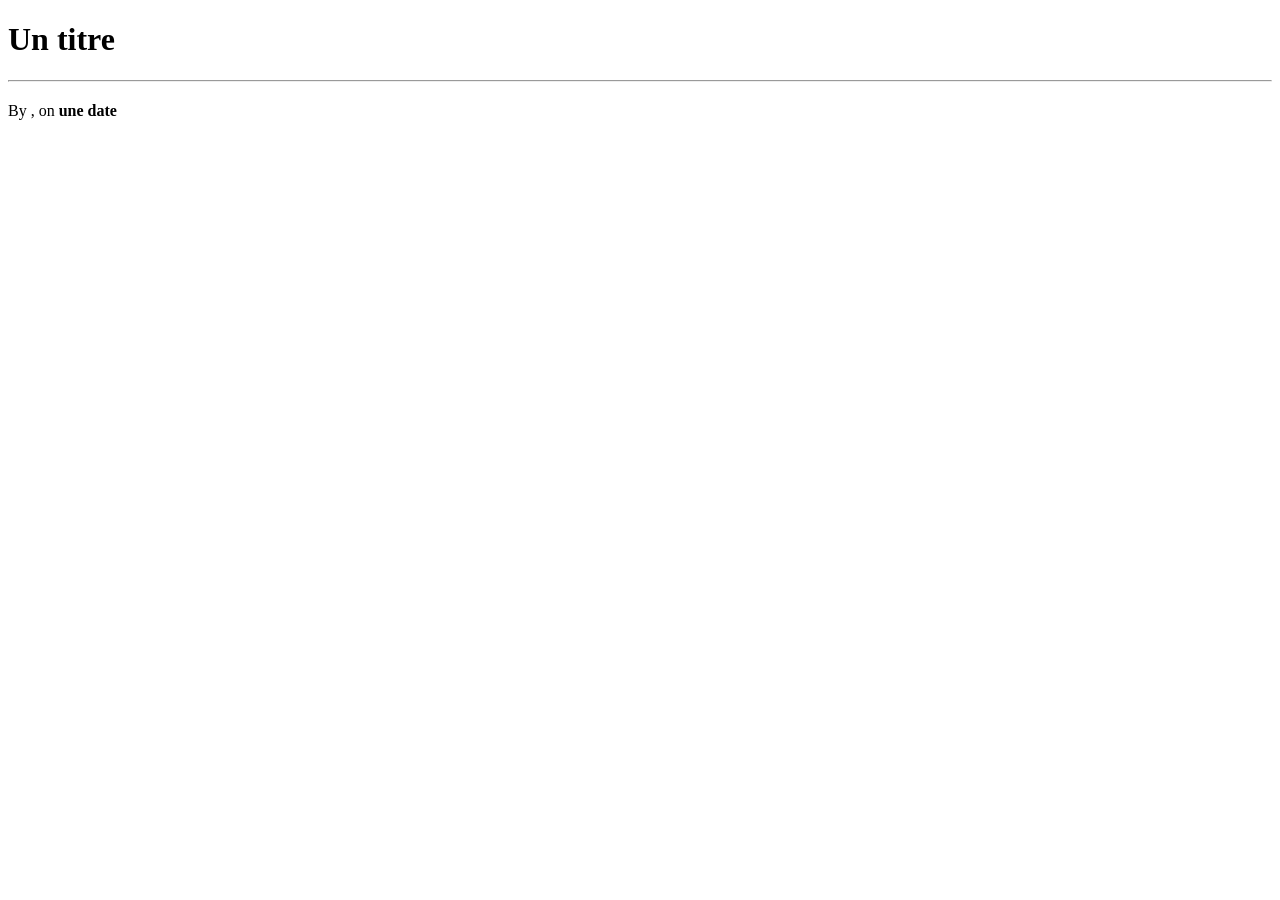
==== src/main/resources/templates/article/index.html @ 182fef28 "initial commit" ====
<!doctype html>
<html lang="fr" xmlns:th="http://www.thymeleaf.org">
<head>
    <meta charset="UTF-8">
    <meta name="viewport"
          content="width=device-width, user-scalable=no, initial-scale=1.0, maximum-scale=1.0, minimum-scale=1.0">
    <meta http-equiv="X-UA-Compatible" content="ie=edge">
    <title th:text="${title}">Titre du document</title>
    <div th:replace="fragments/header :: header-css"/>
</head>
<body>
<div th:replace="fragments/header :: header"/>

<div class="container">
<h1 th:text="${title}">Un titre</h1>
    <hr>

    <div class="articles">
        <th:block th:each="article : ${articles}">
        <section>
            <header class="article-header">
                <h2 class="article-title" th:text="${article.getTitle()}"></h2>
                <div class="article-meta">By  <strong th:text="${article.author.lastname}"></strong>, on <strong> une date </strong></div>
            </header>
            <div class="article-description">
               <p th:text="${article.headline}"></p>
               <p th:text="${'slug: ' + article.slug}"></p>
            </div>
        </section>
        </th:block>
    </div>

</div>

<div th:replace="fragments/footer:: footer"/>

</body>
</html>
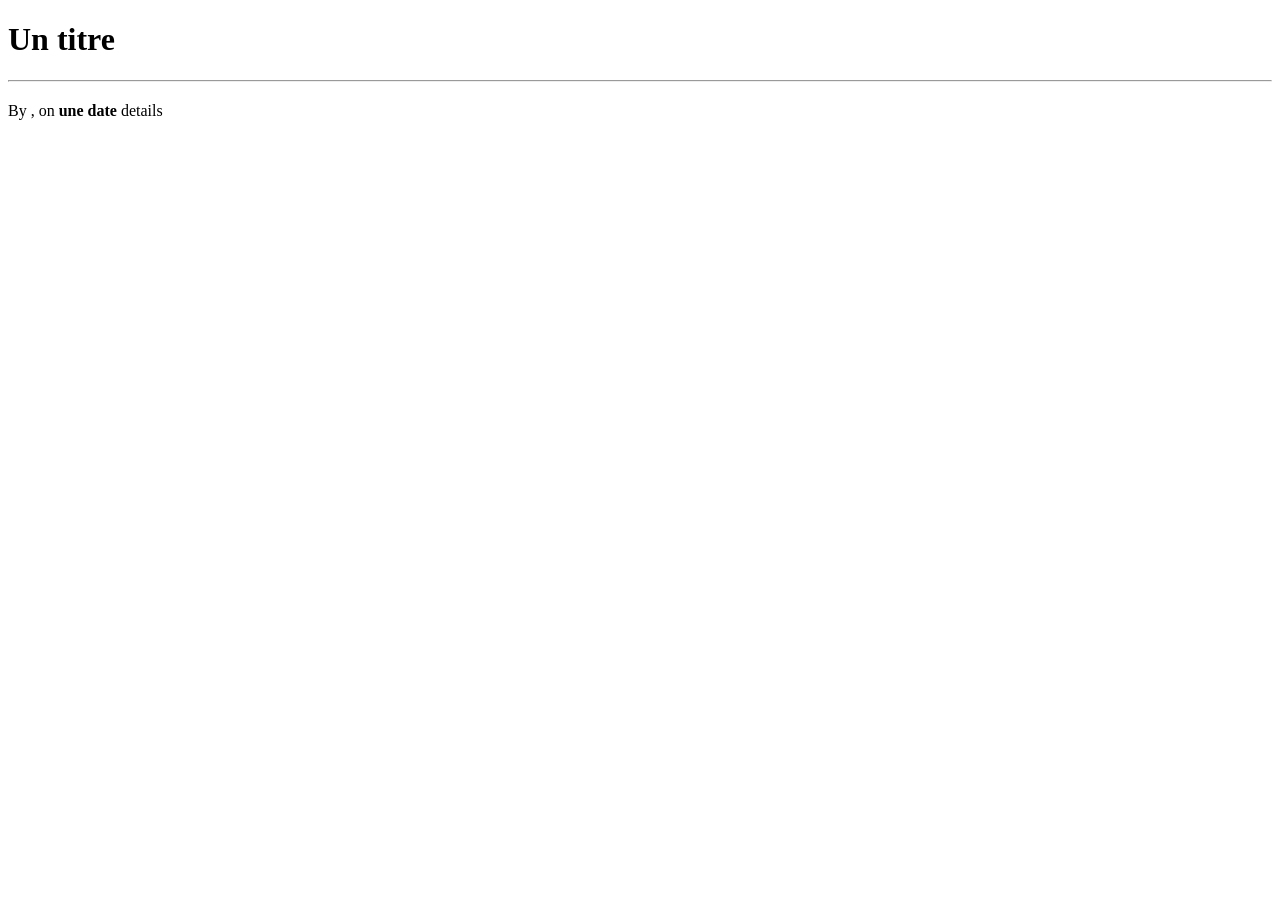
==== commit 16a4b768: "first commit" ====
--- a/src/main/resources/templates/article/index.html
+++ b/src/main/resources/templates/article/index.html
@@ -20,7 +20,7 @@
         <section>
             <header class="article-header">
                 <h2 class="article-title" th:text="${article.getTitle()}"></h2>
-                <div class="article-meta">By  <strong th:text="${article.author.lastname}"></strong>, on <strong> une date </strong></div>
+                <div class="article-meta">By  <strong th:text="${article.creditedTo.lastname}"></strong>, on <strong> une date </strong><a th:href="@{/articles/detail(id=${article.id})}">details</a></div>
             </header>
             <div class="article-description">
                <p th:text="${article.headline}"></p>
